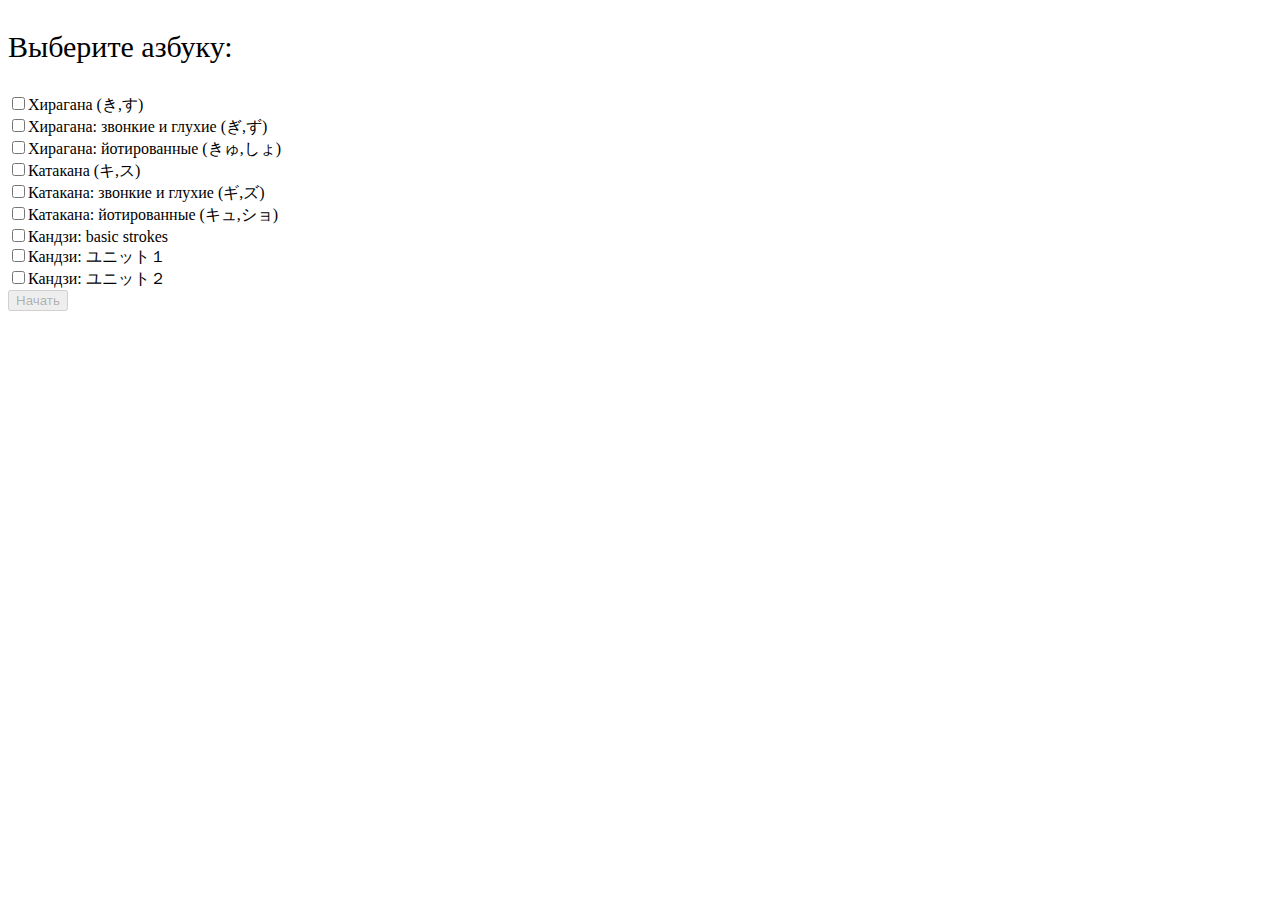
==== hirakata.html @ 62f9ee4c "Added kanji support" ====
<!DOCTYPE html>
<html>
<head>
    <link rel="stylesheet" type="text/css" href="hirakata.css">
    <title>Хираката</title>
</head>
<body>

<div id="width_test"></div>
<p id="results" >Выберите азбуку:</p>

<form id="frm_begin">
  <input id="hira" type="checkbox" onclick="on_dicts_chage()">Хирагана (き,す)<br>
  <input id="hira_zv" type="checkbox" onclick="on_dicts_chage()">Хирагана: звонкие и глухие (ぎ,ず)<br>
  <input id="hira_yo" type="checkbox" onclick="on_dicts_chage()">Хирагана: йотированные (きゅ,しょ)<br>
  <input id="kata" type="checkbox" onclick="on_dicts_chage()">Катакана (キ,ス)<br>
  <input id="kata_zv" type="checkbox" onclick="on_dicts_chage()">Катакана: звонкие и глухие (ギ,ズ)<br>
  <input id="kata_yo" type="checkbox" onclick="on_dicts_chage()">Катакана: йотированные (キュ,ショ)<br>
  <input id="basic" type="checkbox" onclick="on_dicts_chage()">Кандзи: basic strokes<br>
  <input id="unit_1" type="checkbox" onclick="on_dicts_chage()">Кандзи: ユニット１<br>
  <input id="unit_2" type="checkbox" onclick="on_dicts_chage()">Кандзи: ユニット２<br>
  <input id="begin_btn" type="button" disabled="disabled" onclick="on_begin()" value="Начать">
</form>

<form id="frm_quest" style="display:none">
  <div class="quest" id="quest">? : </div><input id="answer" type="text" name="fname" onkeypress="return on_key_press(event)" ><br>
  <div id="example" style="font-style:italic;color:darkgrey">Например, し : shi</div>
</form>

<script src="./hiragana_dicts.js"></script>
<script src="./katakana_dicts.js"></script>
<script src="./kanji_dicts.js"></script>
<script src="./utils.js"></script>
<script src="./hirakata.js"></script>

</body>
</html>
---- hirakata.css ----
#width_test {
  position: absolute;
  visibility: hidden;
  font-size: 30px;
  height: auto;
  width: auto;
  white-space: nowrap;
}

#quest {
  display: inline-block;
  font-size: 30px;
  width: auto;
  text-align: center;
}

#answer {
  display: inline-block;
  font-size: 30px;
  width: auto;
}

#results {
  font-size: 30px;
}
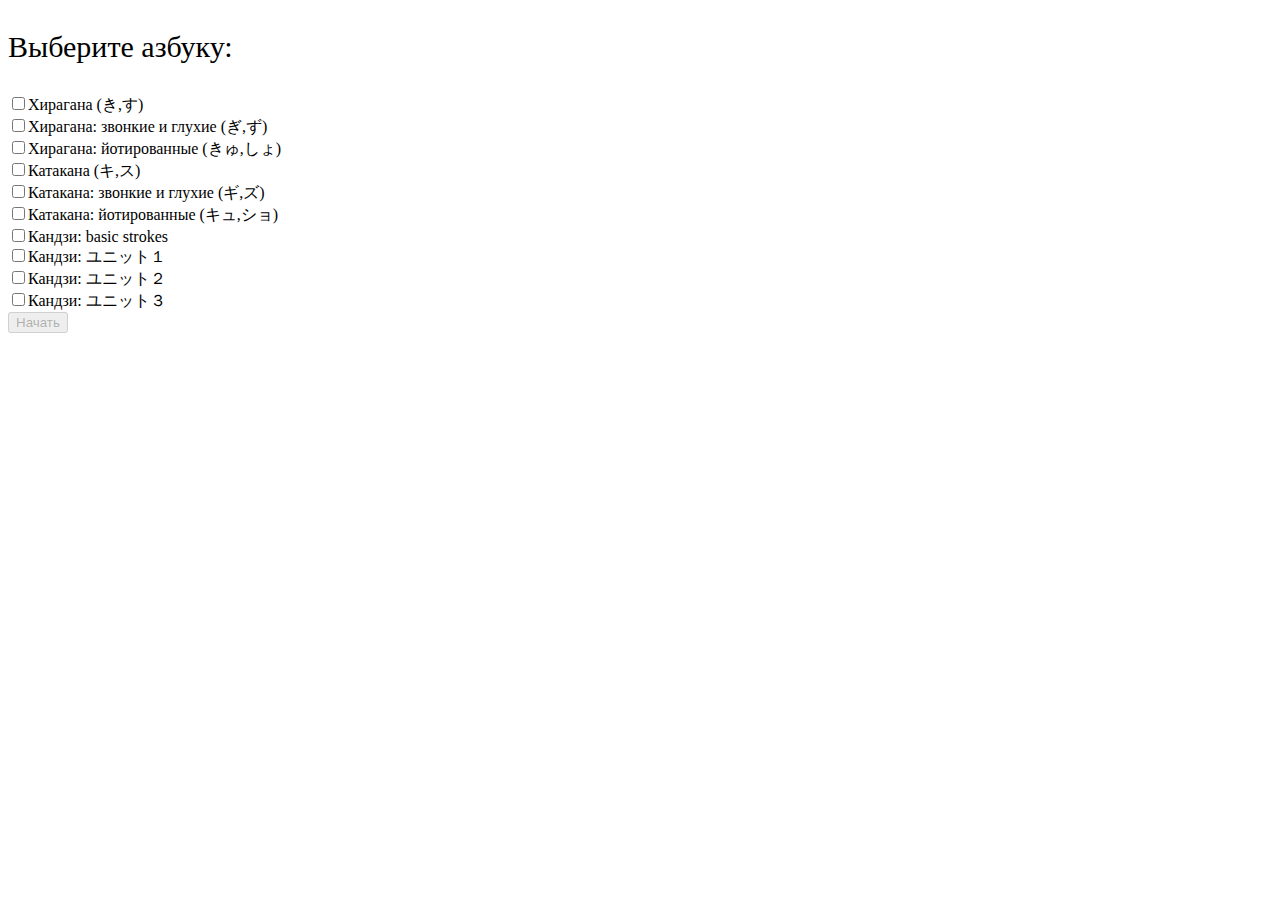
==== commit b1e614cc: "Added unit 3" ====
--- a/hirakata.html
+++ b/hirakata.html
@@ -19,6 +19,7 @@
   <input id="basic" type="checkbox" onclick="on_dicts_chage()">Кандзи: basic strokes<br>
   <input id="unit_1" type="checkbox" onclick="on_dicts_chage()">Кандзи: ユニット１<br>
   <input id="unit_2" type="checkbox" onclick="on_dicts_chage()">Кандзи: ユニット２<br>
+  <input id="unit_3" type="checkbox" onclick="on_dicts_chage()">Кандзи: ユニット３<br>
   <input id="begin_btn" type="button" disabled="disabled" onclick="on_begin()" value="Начать">
 </form>
 
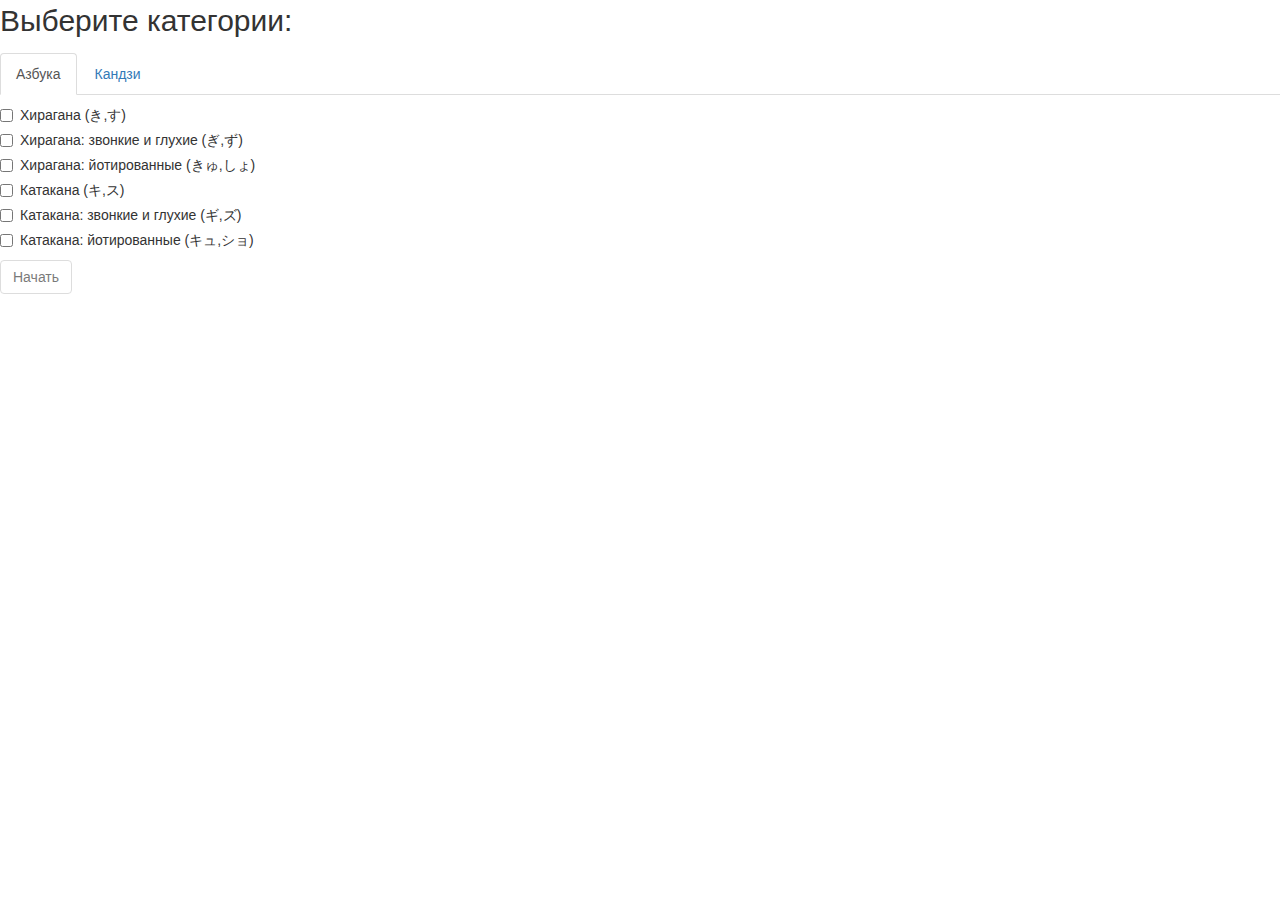
==== commit 01c79fa9: "Separate dicts into tabs" ====
--- a/hirakata.html
+++ b/hirakata.html
@@ -2,26 +2,66 @@
 <html>
 <head>
     <link rel="stylesheet" type="text/css" href="hirakata.css">
+    <link rel="stylesheet" href="http://maxcdn.bootstrapcdn.com/bootstrap/3.3.5/css/bootstrap.min.css">
+    <script src="https://ajax.googleapis.com/ajax/libs/jquery/1.11.3/jquery.min.js"></script>
+    <script src="http://maxcdn.bootstrapcdn.com/bootstrap/3.3.5/js/bootstrap.min.js"></script>
     <title>Хираката</title>
 </head>
 <body>
 
 <div id="width_test"></div>
-<p id="results" >Выберите азбуку:</p>
+<p id="results" >Выберите категории:</p>
 
-<form id="frm_begin">
-  <input id="hira" type="checkbox" onclick="on_dicts_chage()">Хирагана (き,す)<br>
-  <input id="hira_zv" type="checkbox" onclick="on_dicts_chage()">Хирагана: звонкие и глухие (ぎ,ず)<br>
-  <input id="hira_yo" type="checkbox" onclick="on_dicts_chage()">Хирагана: йотированные (きゅ,しょ)<br>
-  <input id="kata" type="checkbox" onclick="on_dicts_chage()">Катакана (キ,ス)<br>
-  <input id="kata_zv" type="checkbox" onclick="on_dicts_chage()">Катакана: звонкие и глухие (ギ,ズ)<br>
-  <input id="kata_yo" type="checkbox" onclick="on_dicts_chage()">Катакана: йотированные (キュ,ショ)<br>
-  <input id="basic" type="checkbox" onclick="on_dicts_chage()">Кандзи: basic strokes<br>
-  <input id="unit_1" type="checkbox" onclick="on_dicts_chage()">Кандзи: ユニット１<br>
-  <input id="unit_2" type="checkbox" onclick="on_dicts_chage()">Кандзи: ユニット２<br>
-  <input id="unit_3" type="checkbox" onclick="on_dicts_chage()">Кандзи: ユニット３<br>
-  <input id="begin_btn" type="button" disabled="disabled" onclick="on_begin()" value="Начать">
-</form>
+<div id="frm_begin">
+<ul class="nav nav-tabs">
+  <li class="active"><a data-toggle="tab" href="#kana">Азбука</a></li>
+  <li><a data-toggle="tab" href="#kanji">Кандзи</a></li>
+</ul>
+
+<div class="tab-content">
+  <div id="kana" class="tab-pane active">
+    <form>
+    <div class="checkbox">
+      <label><input id="hira" type="checkbox" onclick="on_dicts_chage()">Хирагана (き,す)</label>
+    </div>
+    <div class="checkbox">
+      <label><input id="hira_zv" type="checkbox" onclick="on_dicts_chage()">Хирагана: звонкие и глухие (ぎ,ず)</label>
+    </div>
+    <div class="checkbox">
+      <label><input id="hira_yo" type="checkbox" onclick="on_dicts_chage()">Хирагана: йотированные (きゅ,しょ)</label>
+    </div>
+    <div class="checkbox">
+      <label><input id="kata" type="checkbox" onclick="on_dicts_chage()">Катакана (キ,ス)</label>
+    </div>
+    <div class="checkbox">
+      <label><input id="kata_zv" type="checkbox" onclick="on_dicts_chage()">Катакана: звонкие и глухие (ギ,ズ)</label>
+    </div>
+    <div class="checkbox">
+      <label><input id="kata_yo" type="checkbox" onclick="on_dicts_chage()">Катакана: йотированные (キュ,ショ)</label>
+    </div>
+    <input id="kana_btn" type="button" class="btn btn-default" disabled="disabled" onclick="on_begin()" value="Начать">
+    </form>
+  </div>
+
+  <div id="kanji" class="tab-pane">
+    <form>
+    <div class="checkbox">
+      <label><input id="basic" type="checkbox" onclick="on_dicts_chage()">Basic Strokes</label>
+    </div>
+    <div class="checkbox">
+      <label><input id="unit_1" type="checkbox" onclick="on_dicts_chage()">ユニット１</label>
+    </div>
+    <div class="checkbox">
+      <label><input id="unit_2" type="checkbox" onclick="on_dicts_chage()">ユニット２</label>
+    </div>
+    <div class="checkbox">
+      <label><input id="unit_3" type="checkbox" onclick="on_dicts_chage()">ユニット３</label>
+    </div>
+    <input id="kanji_btn" type="button" class="btn btn-default" disabled="disabled" onclick="on_begin('begin_btn2')" value="Начать">
+    </form>
+  </div>
+</div>
+</div>
 
 <form id="frm_quest" style="display:none">
   <div class="quest" id="quest">? : </div><input id="answer" type="text" name="fname" onkeypress="return on_key_press(event)" ><br>
